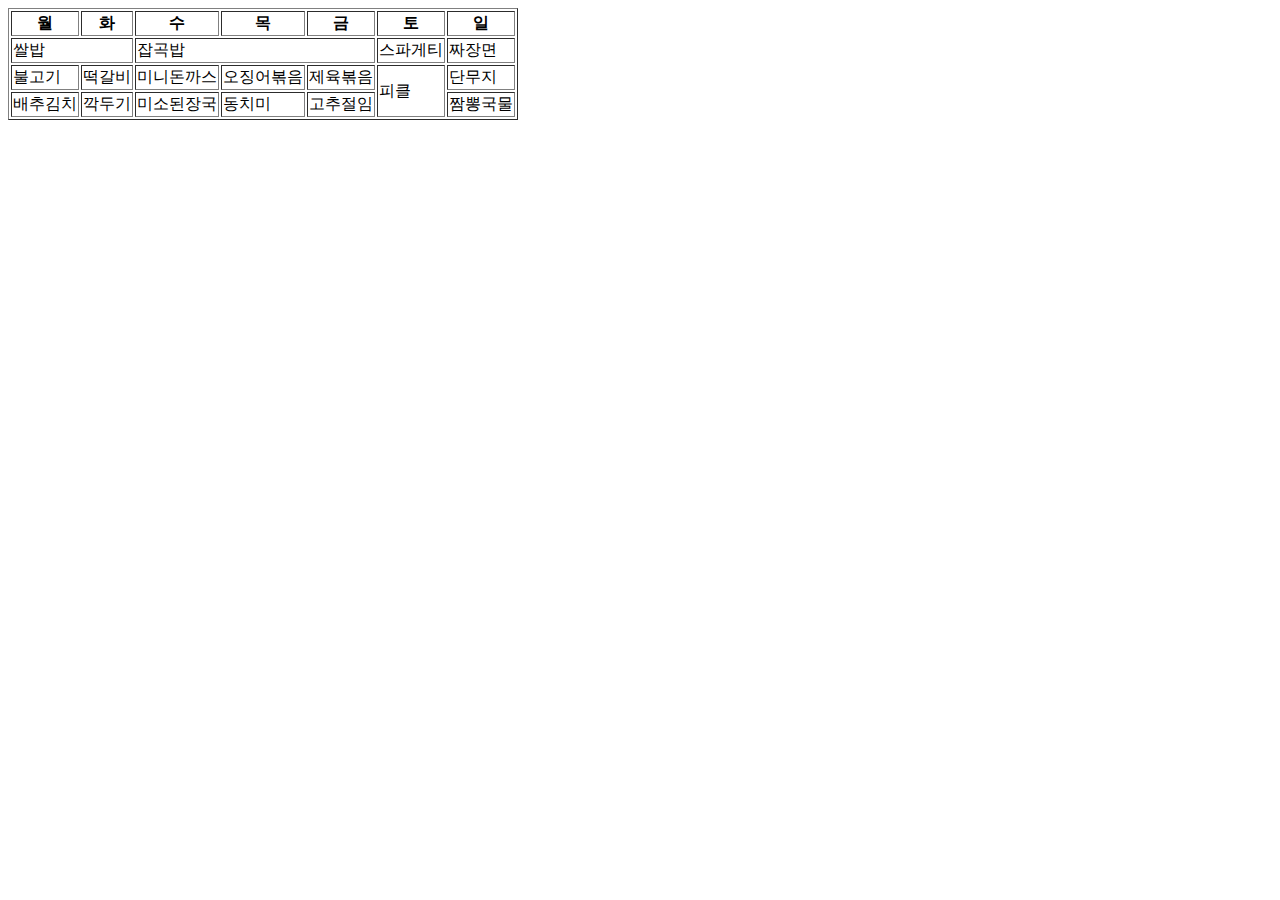
==== 안예지/0223/index.html @ 3e7de875 "add: 식단표 table 구현" ====
<!DOCTYPE html>
<html lang="en">

<head>
    <meta charset="UTF-8">
    <meta http-equiv="X-UA-Compatible" content="IE=edge">
    <meta name="viewport" content="width=device-width, initial-scale=1.0">
    <title>Document</title>
</head>

<body>
    <table border="1">
        <tr>
            <th>월</th>
            <th>화</th>
            <th>수</th>
            <th>목</th>
            <th>금</th>
            <th>토</th>
            <th>일</th>
        </tr>
        <tr>
            <td colspan="2">쌀밥</td>
            <td colspan="3">잡곡밥</td>
            <td>스파게티</td>
            <td>짜장면</td>
        </tr>
        <tr>
            <td>불고기</td>
            <td>떡갈비</td>
            <td>미니돈까스</td>
            <td>오징어볶음</td>
            <td>제육볶음</td>
            <td rowspan="2">피클</td>
            <td>단무지</td>
        </tr>
        <tr>
            <td>배추김치</td>
            <td>깍두기</td>
            <td>미소된장국</td>
            <td>동치미</td>
            <td>고추절임</td>
            <td>짬뽕국물</td>
        </tr>


    </table>

</body>

</html>
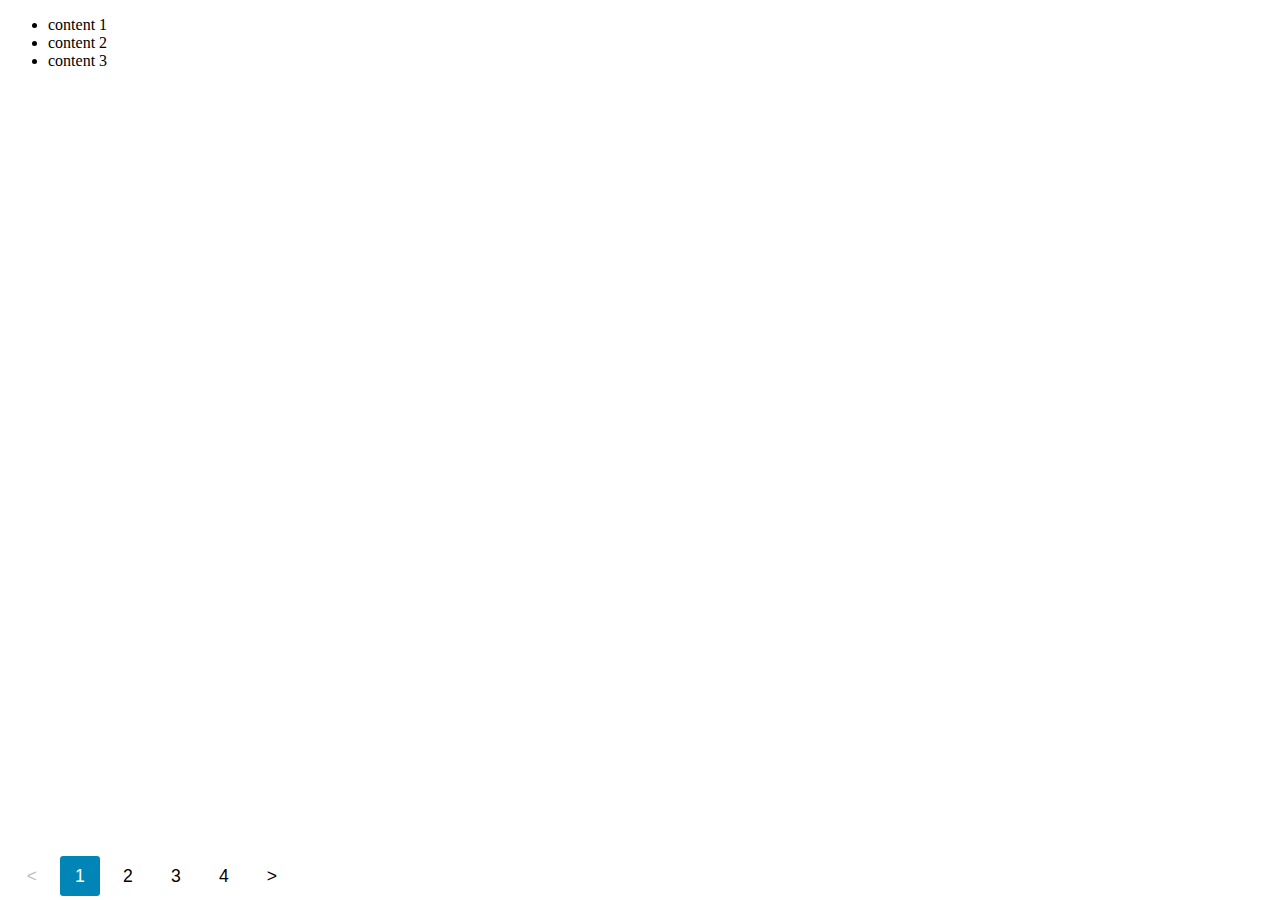
==== commit 52dcb24f: "feat: pagination" ====
--- a/안예지/0223/index.html
+++ b/안예지/0223/index.html
@@ -6,45 +6,35 @@
     <meta http-equiv="X-UA-Compatible" content="IE=edge">
     <meta name="viewport" content="width=device-width, initial-scale=1.0">
     <title>Document</title>
+    <link rel="stylesheet" href="./style.css">
 </head>
 
 <body>
-    <table border="1">
-        <tr>
-            <th>월</th>
-            <th>화</th>
-            <th>수</th>
-            <th>목</th>
-            <th>금</th>
-            <th>토</th>
-            <th>일</th>
-        </tr>
-        <tr>
-            <td colspan="2">쌀밥</td>
-            <td colspan="3">잡곡밥</td>
-            <td>스파게티</td>
-            <td>짜장면</td>
-        </tr>
-        <tr>
-            <td>불고기</td>
-            <td>떡갈비</td>
-            <td>미니돈까스</td>
-            <td>오징어볶음</td>
-            <td>제육볶음</td>
-            <td rowspan="2">피클</td>
-            <td>단무지</td>
-        </tr>
-        <tr>
-            <td>배추김치</td>
-            <td>깍두기</td>
-            <td>미소된장국</td>
-            <td>동치미</td>
-            <td>고추절임</td>
-            <td>짬뽕국물</td>
-        </tr>
+    <ul id="paginated-list" aria-live="polite">
+        <li>content 1</li>
+        <li>content 2</li>
+        <li>content 3</li>
+        <li>content 4</li>
+        <li>content 5</li>
+        <li>content 6</li>
+        <li>content 7</li>
+        <li>content 8</li>
+        <li>content 9</li>
+        <li>content 10</li>
+    </ul>
+    <nav class="pagination-container">
+        <button class="pagination-button" id="prev-btn" title="이전 페이지" aria-label="이전 페이지">
+            &lt;
+        </button>
+        <div id="pagination-numbers">
 
+        </div>
+        <button class="pagination-button" id="next-btn" title="다음 페이지" aria-label="다음 페이지">
+            &gt;
+        </button>
+    </nav>
 
-    </table>
+    <script defer src="./index.js"></script>
 
 </body>
 
--- a/안예지/0223/style.css
+++ b/안예지/0223/style.css
@@ -0,0 +1,33 @@
+.pagination-container {
+    display: flex;
+    align-items: center;
+    justify-content: center;
+    position: absolute;
+    bottom: 0;
+}
+
+.pagination-number,
+.pagination-button {
+    cursor: pointer;
+    font-size: 1.1rem;
+    background-color: transparent;
+    border: none;
+    margin: 0.25rem 0.25rem;
+    height: 2.5rem;
+    width: 2.5rem;
+    border-radius: .2rem;
+}
+
+.pagination-number:hover,
+.pagination-button:not(.disabled):hover {
+    background: #fff;
+}
+
+.pagination-number.active {
+    color:#fff;
+    background: #0085b6;
+}
+
+.hidden {
+    display: none;
+}